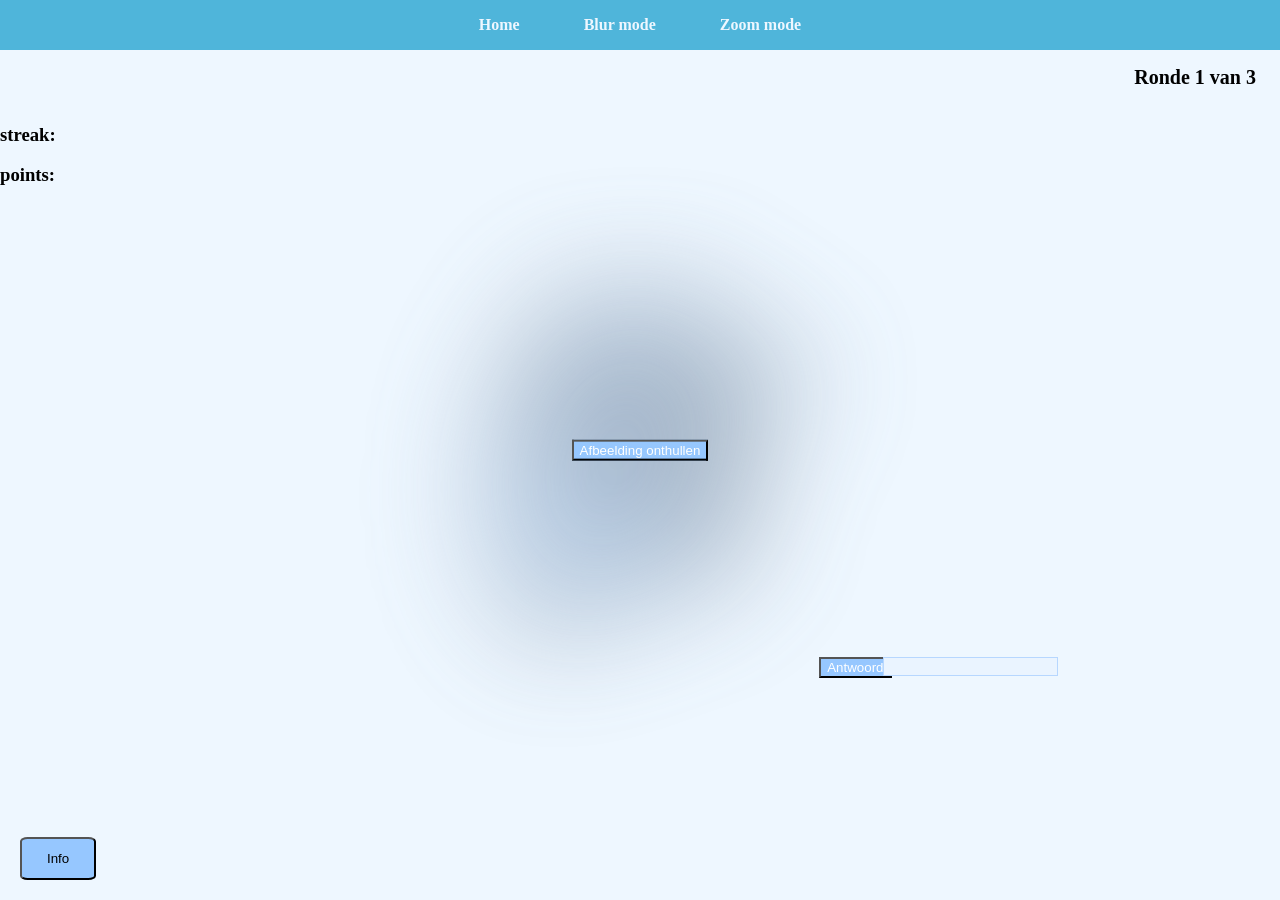
==== blur.html @ fe3e6750 "CSS cleanup" ====
<!DOCTYPE html>
<html lang="nl">
<head>
    <meta charset="UTF-8">
    <meta name="viewport" content="width=device-width, initial-scale=1.0">
    <title>Document</title>
    <link rel="stylesheet" href="style.css">
</head>
<body class="body" data-game-mode="blur">
                <header>
                <nav>
                    <ul class="links">
                        <li><a href="index.html">Home</a></li>
                        <li><a href="blur.html">Blur mode</a></li>
                        <li><a href="zoom.html">Zoom mode</a></li>
                    </ul>
                </nav>
            </header>
                  <div class="info-container">
    <section id="blokje" class="hidden">
        <p class="tekst">
            Doel van het spel: Raad zo snel mogelijk wat er op de afbeelding staat.
            <br><br>
            Antwoord geven: Typ je antwoord in het antwoordvak en druk op de knop om je antwoord in te sturen.
            <br><br>
            Punten verdienen: Elk goed antwoord levert punten op.
            <br><br>
            Zoom Out: De afbeelding begint ingezoomd. Hoe langer je wacht, hoe meer je kunt zien.
            <br><br>
            Blurry: De afbeelding begint wazig. Hoe langer je wacht, hoe scherper de afbeelding wordt.
            <br><br>
            Kies je spelmodus: Kies vóór het spelen tussen Zoom Out en Blurry.
        </p>
    </section>

    <button id="info">Info</button>
</div>
            <p id="round-status" class="round-status"></p>
            <section class="image-reveal">
                <img id="reveal-image" class="reveal-image" src="4real-cat.png" alt="Een kat">
                <button type="button" class="reveal-button" id="reveal-button">Afbeelding onthullen</button>
            </section>
            <form id="answer-form" class="mode-group">
                <button type="submit" id="answer-btn">Antwoord</button>
                <input id="answer-box" type="text" aria-label="Jouw antwoord" required>
                <p id="resultaat" aria-live="polite"></p>
                <button type="button" id="next-round-btn" class="next-round-btn" hidden>Volgende ronde</button>
            </form>

            <h3 id="teller">streak:</h3>
            <h3 id="score">points:</h3>

    <script src="script.js"></script>
</body>
</html>
---- style.css ----
.body{
    background-color:  rgb(238, 247, 255);
    margin: 0;
}
.title{
    position: absolute;
    left: 5vw;
    font-size: 2rem;
}
.text{
    display: flex;
    justify-content: center;
    font-size: 2rem;
}
.cat {
    display: flex;
    justify-content: flex-end;
    width: 80px;
    margin-right: 1rem;
}


.info-panel {
    display: flex;
    background-color: #dfeeff;
    padding: 6rem 5rem;
    max-width: 4rem;
}

.main-content {
    flex: 1;
}
nav {
    background-color: #4fb5da;
    padding: 1rem;
}
.links {
    display: flex;
    justify-content: center;
    align-items: center;
    gap: 2rem;
    font-weight: bold;
    list-style: none;
    margin: 0 auto;
    padding: 0;
    width: fit-content;
}
.links a {
    text-decoration: none;
    /* background-color: rgb(134, 198, 251); */
    padding: 1rem;
    color:  rgb(238, 247, 255);
}
.mode-buttons {
    display: flex;
    justify-content: center;
    align-items: center;
    gap: 2rem;
    margin-top: 2rem;
}

.mode-btn {
    display: inline-block;
    background-color: #96c7ff;
    color: white;
    border: none;
    padding: 13rem 5rem;
    font-size: 1.3rem;
    text-decoration: none;
    text-align: center;
}

.buttons {
    display: flex;
    justify-content: center;
    gap: 1rem;
    margin-top: 2rem;
}

.result-container {
    text-align: center;
}

.round-status {
    position: static;
    margin: 1rem 1.5rem 0;
    text-align: right;
    font-size: 1.25rem;
    font-weight: bold;
}

.next-round-btn {
    position: absolute;
    top: 79%;
    left: 67.6%;
    background-color: #4fb5da;
    color: white;
    padding: 0.5rem 1rem;
    cursor: pointer;
}

.endscreen-btn {
    display: flex;
    align-items: center;
    justify-content: center;
    padding: 1rem 2rem;
    font: inherit;
    cursor: pointer;
    text-align: center;
}

.mode-tooltip {
    position: relative;
}

.mode-btn:hover,
.mode-btn:focus-visible {
    background-color: #88bcff;
}

.endscreen-btn {
    background-color: #4fb5da;
}

.endscreen-btn:hover,
.endscreen-btn:focus-visible {
    background-color: #3299bf;
}


.tooltip-text {
    position: absolute;
    left: 50%;
    bottom: calc(100% + 0.75rem);
    transform: translate(-50%, 0.25rem);
    padding: 0.5rem 0.75rem;
    border-radius: 0.35rem;
    background-color: #263648;
    color: white;
    font-size: 0.9rem;
    font-weight: normal;
    white-space: nowrap;
    opacity: 0;
    visibility: hidden;
    pointer-events: none;
    transition: opacity 150ms ease, transform 150ms ease, visibility 150ms;
    z-index: 1;
}

.mode-tooltip:hover .tooltip-text,
.mode-tooltip:focus-within .tooltip-text {
    opacity: 1;
    visibility: visible;
    transform: translate(-50%, 0);
}
.image-reveal {
    position: fixed;
    top: 50%;
    left: 50%;
    display: grid;
    place-items: center;
    width: min(80vw, 420px);
    transform: translate(-50%, -50%);
}

.reveal-image {
    display: block;
    width: 100%;
    height: auto;
    filter: blur(60px);
    opacity: 0.7;
    transition: filter 10s ease, opacity 10s ease;
}

.reveal-image.is-revealed {
    filter: blur(0);
    opacity: 1;
}

.reveal-button {
    position: absolute;
    background-color: #96c7ff;
    color: white;
}

.reveal-image:disabled {
    cursor: default;
}
.zoom-image-reveal {
    position: fixed;
    top: 50%;
    left: 50%;
    display: grid;
    place-items: center;
    width: min(80vw, 420px);
    transform: translate(-50%, -50%);
}

.reveal-zoom-image {
    display: block;
    width: 100%;
    height: auto;
    filter: blur(60px);
    opacity: 0.7;
    transition: filter 10s ease, opacity 10s ease;
}

.reveal-zoom-image.is-revealed {
    filter: blur(0);
    opacity: 1;
}

.reveal-zoom-image {
    position: absolute;
    background-color: #96c7ff;
    color: white;
}

.reveal-zoom-image:disabled {
    cursor: default;
}

.zoom-reveal {
    position: fixed;
    top: 50%;
    left: 50%;
    display: grid;
    place-items: center;
    width: min(80vw, 420px);
    overflow: hidden;
    transform: translate(-50%, -50%);
}

.zoom-image {
    display: block;
    width: 100%;
    transform: scale(5);
    transition: transform 10s ease;
}

.zoom-image.is-revealed {
    transform: scale(1);
}

.zoom-button {
    position: absolute;
    background-color: #96c7ff;
    color: white;
}

.mode-group {
    display: flex;
    align-items: flex-start;
    gap: 1rem;
    margin-top: 1rem;
}

#answer-btn {
    position: absolute;
    top: 73%;
    left: 64%;
    background-color: #96c7ff;
    color: white;
}

#answer-box {
    position: absolute;
    top: 73%;
    left: 69%;
    background: #eaf4ff;
    border: 1px solid #b7d7ff;

}
#resultaat{
    position: absolute;
    top: 75%;
    left: 67.6%;
}  

.section{
    height: 80px;
    width: 150px;
    background-color: #4fb5da;
    display: flex;
    justify-content: center;
    align-items: center;
    text-align: center;
    border-radius: 5%;
    position: sticky;
    top: 0;
}


.info-container {
    position: fixed;
    bottom: 20px;
    left: 20px;
    z-index: 1000;
}

#info {
    position: relative;
    padding: 12px 25px;
    cursor: pointer;
    background-color: #96c7ff;
    border-radius: 10%;
}

#blokje {
    position: absolute;
    bottom: 55px;
    left: 0;
    width: 280px;
    background-color: white;
    color: black;
    padding: 15px;
    border-radius: 12px;
    box-shadow: 0 4px 15px rgba(0,0,0,0.25);
}

.hidden {
    display: none;
}
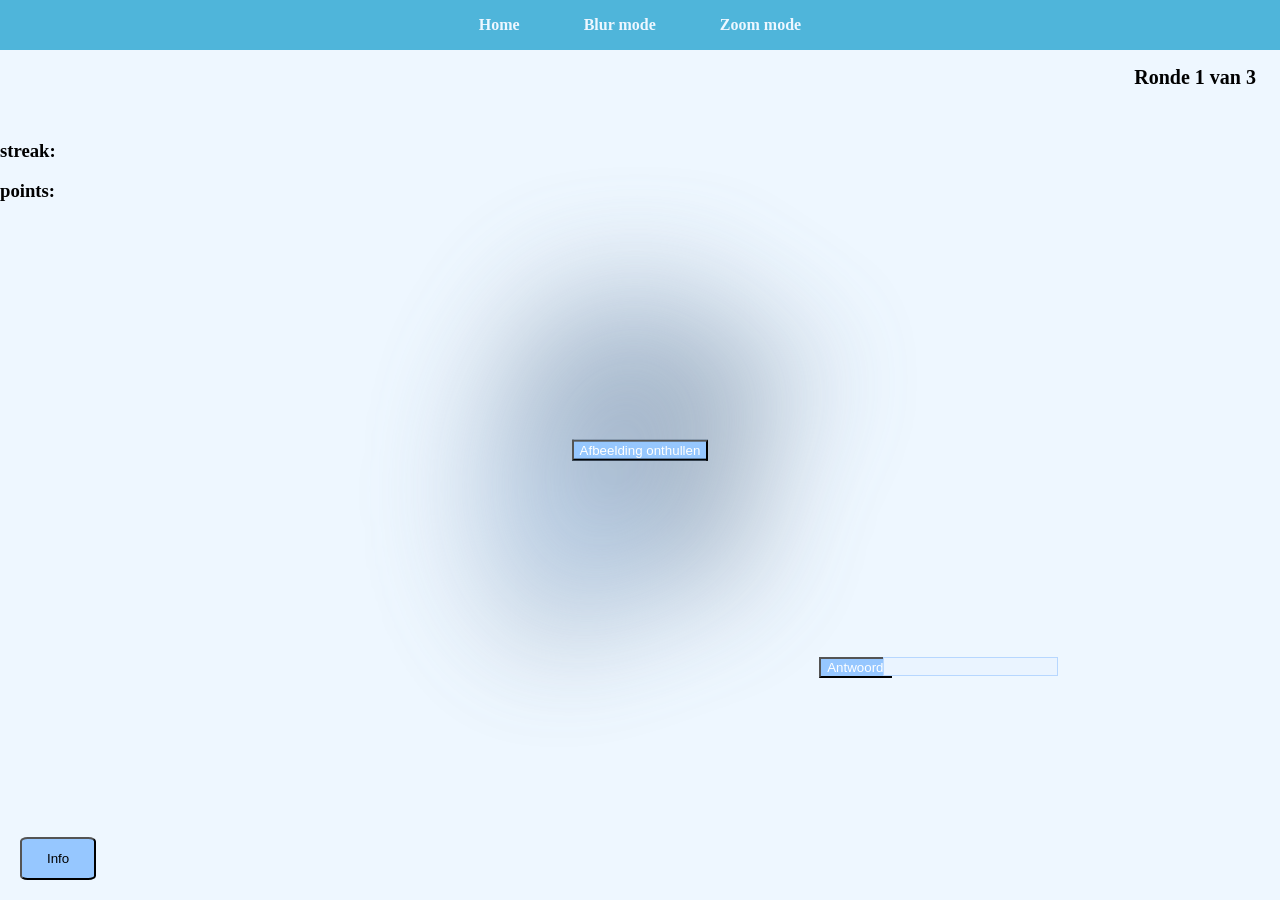
==== commit df474655: "Merge branch 'main' of https://github.com/jayden-rezigue/4Real" ====
--- a/blur.html
+++ b/blur.html
@@ -40,10 +40,17 @@
                 <img id="reveal-image" class="reveal-image" src="4real-cat.png" alt="Een kat">
                 <button type="button" class="reveal-button" id="reveal-button">Afbeelding onthullen</button>
             </section>
+            <div class="mode-group">
+                <button type="button" id="answer-btn">Answer</button>
+                <input id="answer-box" type="text">
+                <p id="resultaat"></p>
+                <p id="hint" class="hidden">hint: Meow</p>
+            </div>
             <form id="answer-form" class="mode-group">
                 <button type="submit" id="answer-btn">Antwoord</button>
                 <input id="answer-box" type="text" aria-label="Jouw antwoord" required>
-                <p id="resultaat" aria-live="polite"></p>
+                <p id="resultaat"></p>
+                <p id="hint" class="hidden">hint: Meow</p>
                 <button type="button" id="next-round-btn" class="next-round-btn" hidden>Volgende ronde</button>
             </form>
 
--- a/style.css
+++ b/style.css
@@ -269,13 +269,19 @@
     left: 69%;
     background: #eaf4ff;
     border: 1px solid #b7d7ff;
-
-}
-#resultaat{
+}
+
+#resultaat {
     position: absolute;
     top: 75%;
     left: 67.6%;
-}  
+}
+
+#hint {
+    position: absolute;
+    top: 80%;
+    left: 67.6%;
+}
 
 .section{
     height: 80px;
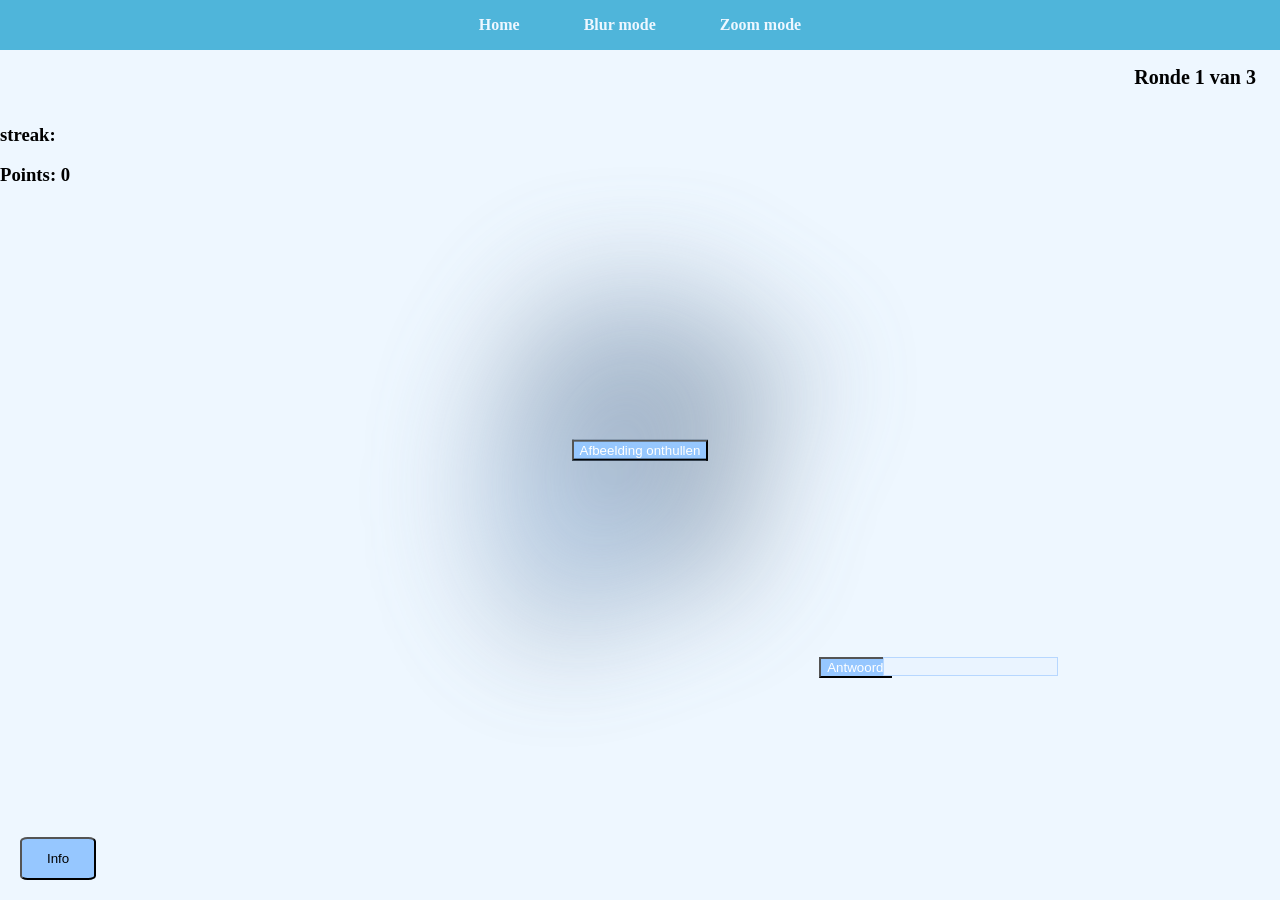
==== commit 40a66191: "end result (works)" ====
--- a/blur.html
+++ b/blur.html
@@ -40,16 +40,10 @@
                 <img id="reveal-image" class="reveal-image" src="4real-cat.png" alt="Een kat">
                 <button type="button" class="reveal-button" id="reveal-button">Afbeelding onthullen</button>
             </section>
-            <div class="mode-group">
-                <button type="button" id="answer-btn">Answer</button>
-                <input id="answer-box" type="text">
-                <p id="resultaat"></p>
-                <p id="hint" class="hidden">hint: Meow</p>
-            </div>
             <form id="answer-form" class="mode-group">
                 <button type="submit" id="answer-btn">Antwoord</button>
                 <input id="answer-box" type="text" aria-label="Jouw antwoord" required>
-                <p id="resultaat"></p>
+                <p id="resultaat" aria-live="polite"></p>
                 <p id="hint" class="hidden">hint: Meow</p>
                 <button type="button" id="next-round-btn" class="next-round-btn" hidden>Volgende ronde</button>
             </form>
--- a/style.css
+++ b/style.css
@@ -91,7 +91,7 @@
 
 .next-round-btn {
     position: absolute;
-    top: 79%;
+    top: 85%;
     left: 67.6%;
     background-color: #4fb5da;
     color: white;
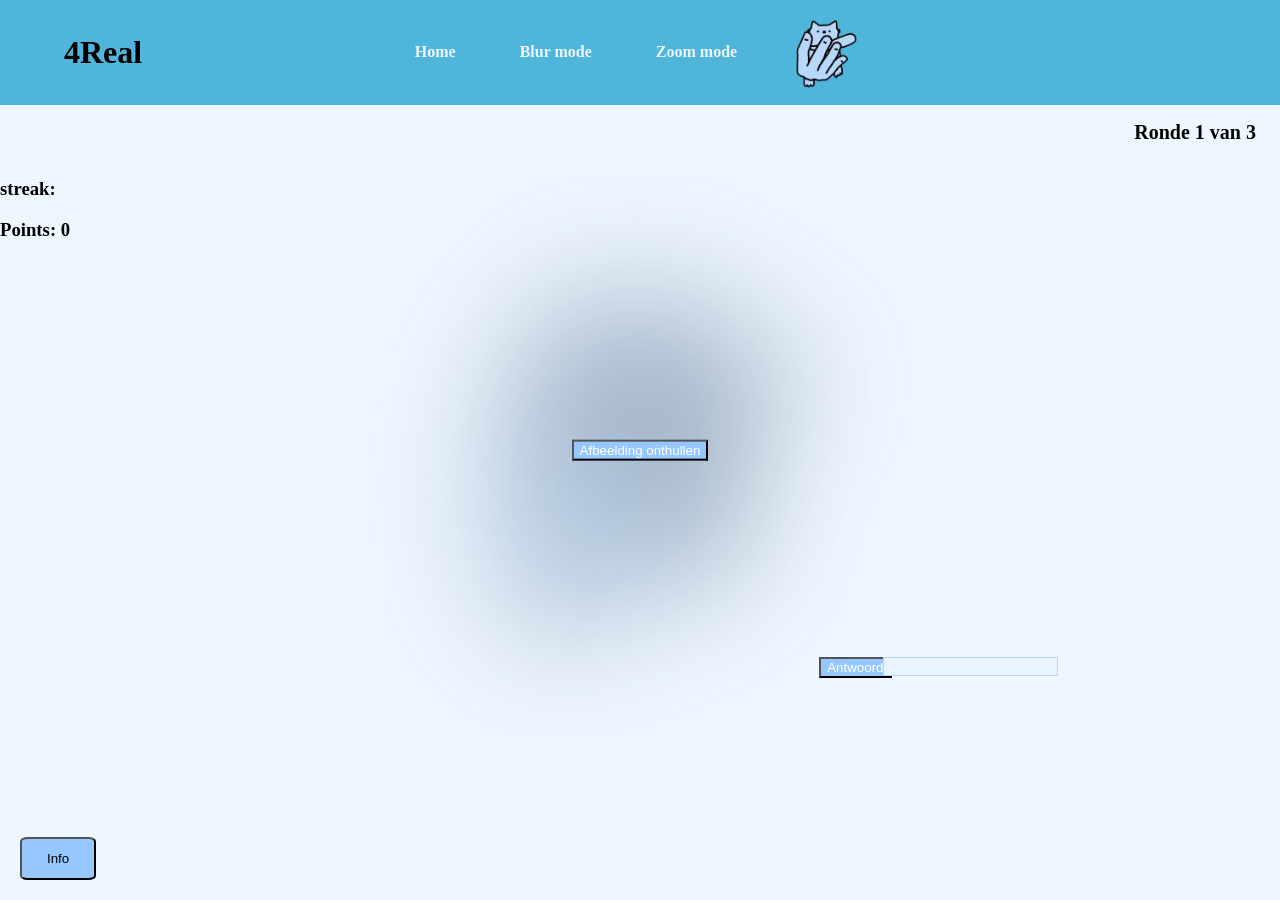
==== commit ee872316: "css fixes" ====
--- a/blur.html
+++ b/blur.html
@@ -10,9 +10,11 @@
                 <header>
                 <nav>
                     <ul class="links">
+                        <h1 class="title">4Real</h1>
                         <li><a href="index.html">Home</a></li>
                         <li><a href="blur.html">Blur mode</a></li>
                         <li><a href="zoom.html">Zoom mode</a></li>
+                        <img  class = "cat" src="4real-cat.png" alt="4real-cat">
                     </ul>
                 </nav>
             </header>
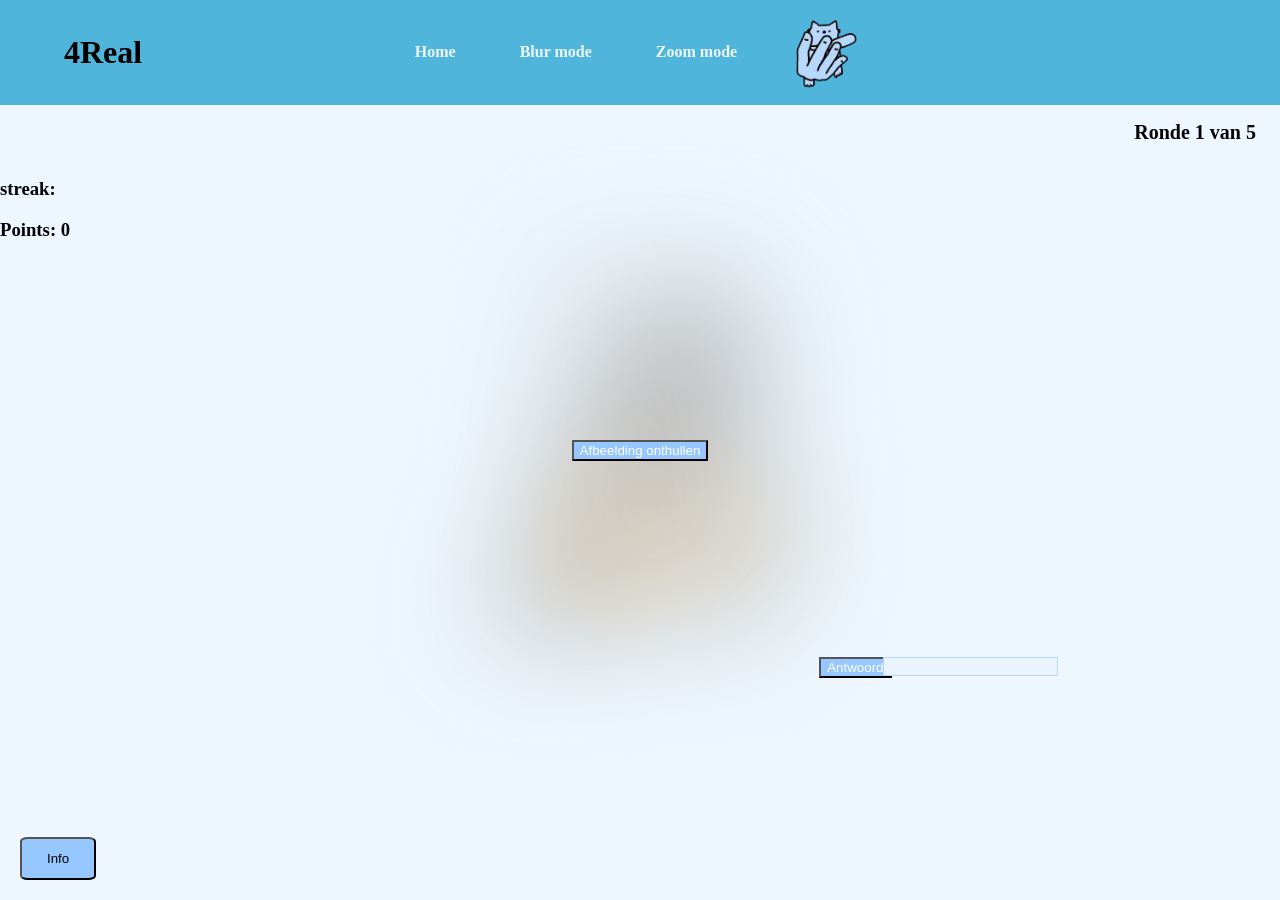
==== commit 31d6547b: "new rondes met nieuwe img" ====
--- a/blur.html
+++ b/blur.html
@@ -39,7 +39,7 @@
 </div>
             <p id="round-status" class="round-status"></p>
             <section class="image-reveal">
-                <img id="reveal-image" class="reveal-image" src="4real-cat.png" alt="Een kat">
+                <img id="reveal-image" class="reveal-image" src="cubone.png" alt="Cubone">
                 <button type="button" class="reveal-button" id="reveal-button">Afbeelding onthullen</button>
             </section>
             <form id="answer-form" class="mode-group">
--- a/style.css
+++ b/style.css
@@ -33,6 +33,33 @@
 nav {
     background-color: #4fb5da;
     padding: 1rem;
+}
+.home-nav {
+    position: relative;
+    display: flex;
+    justify-content: space-between;
+    align-items: center;
+    gap: 1rem;
+}
+.home-nav .links {
+    position: absolute;
+    left: 50%;
+    width: auto;
+    margin: 0;
+    transform: translateX(-50%);
+}
+.nav-brand {
+    display: flex;
+    align-items: center;
+    gap: 0.75rem;
+}
+.nav-brand .title {
+    position: static;
+    margin: 0;
+}
+.nav-brand .cat {
+    width: 80px;
+    margin: 0;
 }
 .links {
     display: flex;
@@ -177,6 +204,11 @@
     opacity: 1;
 }
 
+.reveal-image.is-resetting,
+.zoom-image.is-resetting {
+    transition: none;
+}
+
 .reveal-button {
     position: absolute;
     background-color: #96c7ff;
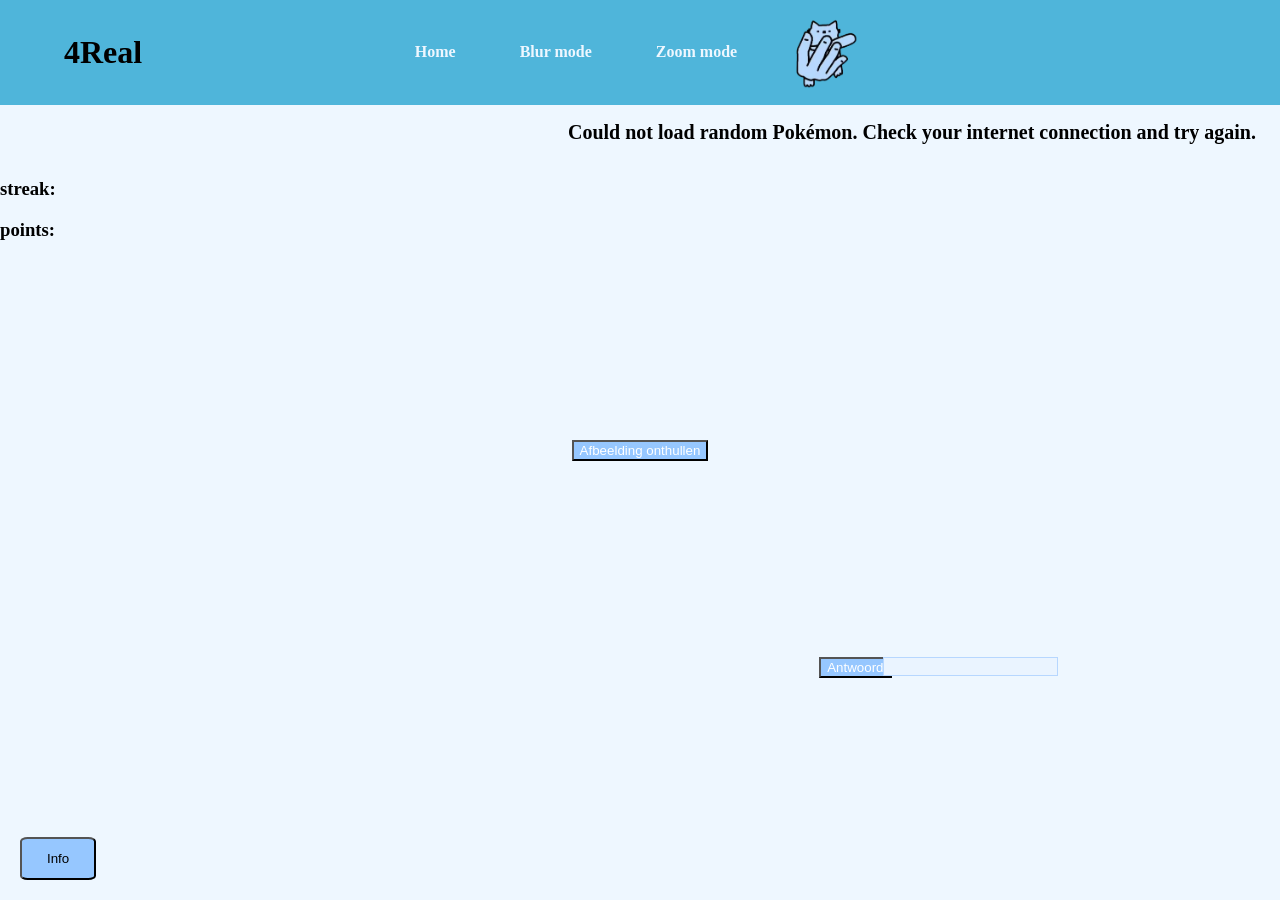
==== commit fadd65c4: "api/clean up nieuwe api en de code wat netter en ook de json files weg" ====
--- a/blur.html
+++ b/blur.html
@@ -14,7 +14,7 @@
                         <li><a href="index.html">Home</a></li>
                         <li><a href="blur.html">Blur mode</a></li>
                         <li><a href="zoom.html">Zoom mode</a></li>
-                        <img  class = "cat" src="4real-cat.png" alt="4real-cat">
+                        <img class="cat" src="img-folder/4real-cat.png" alt="4Real logo">
                     </ul>
                 </nav>
             </header>
@@ -39,7 +39,7 @@
 </div>
             <p id="round-status" class="round-status"></p>
             <section class="image-reveal">
-                <img id="reveal-image" class="reveal-image" src="cubone.png" alt="Cubone">
+                <img id="reveal-image" class="reveal-image" alt="">
                 <button type="button" class="reveal-button" id="reveal-button">Afbeelding onthullen</button>
             </section>
             <form id="answer-form" class="mode-group">
